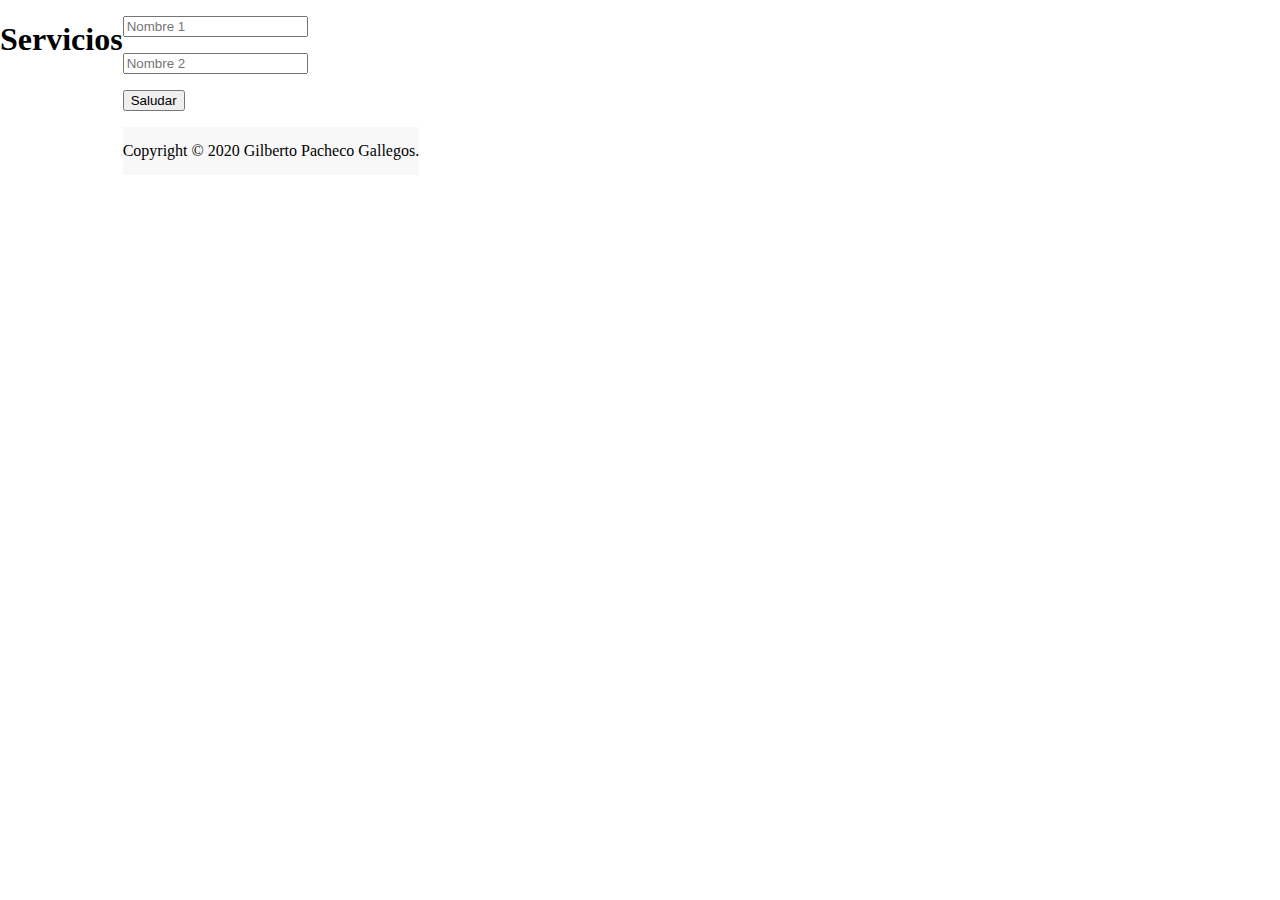
==== public/index.html @ cc923b00 "primer commit" ====
<!DOCTYPE html>
<html>
  <head>
    <meta charset="utf-8">
    <meta name="viewport" content="width=device-width, initial-scale=1">
    <title>Servicios</title>
    <link rel="stylesheet" href="estilos.css">
  </head>
  <body>
    <h1>Servicios</h1>
    <form action="javascript:saludaHttp();">
      <p><input type="text" id="nombre1" placeholder="Nombre 1"></p>
      <p><input type="text" id="nombre2" placeholder="Nombre 2"></p>
      <p>
        <button type="submit">Saludar</button>
      </p>
      <footer>Copyright &copy; 2020 Gilberto Pacheco Gallegos.</footer>
    </form>
    <script>
      //@ts-check

      /** Envía los datos a la función en Internet. El modificador async indica
       * que la función probablemente no termine en el hilo principal y algunas
       * de sus instrucciones continuen en otro hilo. En este caso, como la
       * comunicación con el servidor puede ser tardada se realiza en otro hilo.
       * Se devuelve un objeto de tipo Promise que sirve para saber cuando la
       * función termina correctamente o con error en algún momento futuro.
       * @returns {Promise} para indicar cuando termina correctamente o con
       *  error. */
      async function saludaHttp() {
        try {
          /** La función fetch envía los datos al servidor. El texto que recibe
           * como parámetro es la url que se invoca. El signo de interrogación
           * "?" permite pasarle parámetros y encodeURIComponent formatea la
           * información para que se puede colocar en la URL. El signo "&"
           * separa los parámetros. En este caso se envían los parámetros
           * "nombre1" y "nombre2", tomados de la interfaz gráfica.
           * nombre1.value.trim() toma la captura de id="nombre1" y le quita los
           *        espacios y saltos de línea al inicio y al final.
           * fetch lanza la comunicación con el servidor en otro hilo, devuelve
           * una Promise para saber en que momento termina y trata de seguir a
           * la siguiente instrucción antes que la comunicación termine.
           * El operador await fuerza a esperar que la Promise indique el final
           * de la operación y toma la respuesta devuelta por el servidor.
           * @type {Response} */
          const respuestaHttp =
            await fetch("saludo?nombre1="
              // @ts-ignore
              + encodeURIComponent(nombre1.value.trim())
              // @ts-ignore
              + "&nombre2=" + encodeURIComponent(nombre2.value.trim()));
          /* La property ok de la respuesta vale true si la conexión terminó
           * con éxito. */
          if (respuestaHttp.ok) {
            /* En esta parte del if, la conexión terminó con éxito. Hay que
             * mostrar el texto del servidor usando la instrucción
             * respuestaHttp.text(); como este proceso puede ser tardado,
             * se ejecuta en otro hilo y devuelve una Promise. Con await espera
             * a que termine este proceso. */
            const texto = await respuestaHttp.text();
            alert(texto);
          } else {
            /* En esta parte del if, la conexión termina con errores. Se
             * lanza una excepción que es atrapada por la función del
             * catch en la línea 109. La expresión respuestaHttp.statusText
             * devuelve un texto describiendo el error, que normalmente está
             * en inglés. */
            throw new Error(respuestaHttp.statusText)
          }
        } catch (e) {
          alert(e.message)
        }
      }
    </script>
  </body>
</html>
---- public/estilos.css ----
body{
    margin: 0;
    padding: 0;
    display: flex;
    min-height: 100vh;
    flex-wrap: wrap;
}
footer{
    align-self: flex-end;
    background-color: rgba(120,120,120, .05);
    line-height: 3;
    text-align: center;
    width: 100%;
}
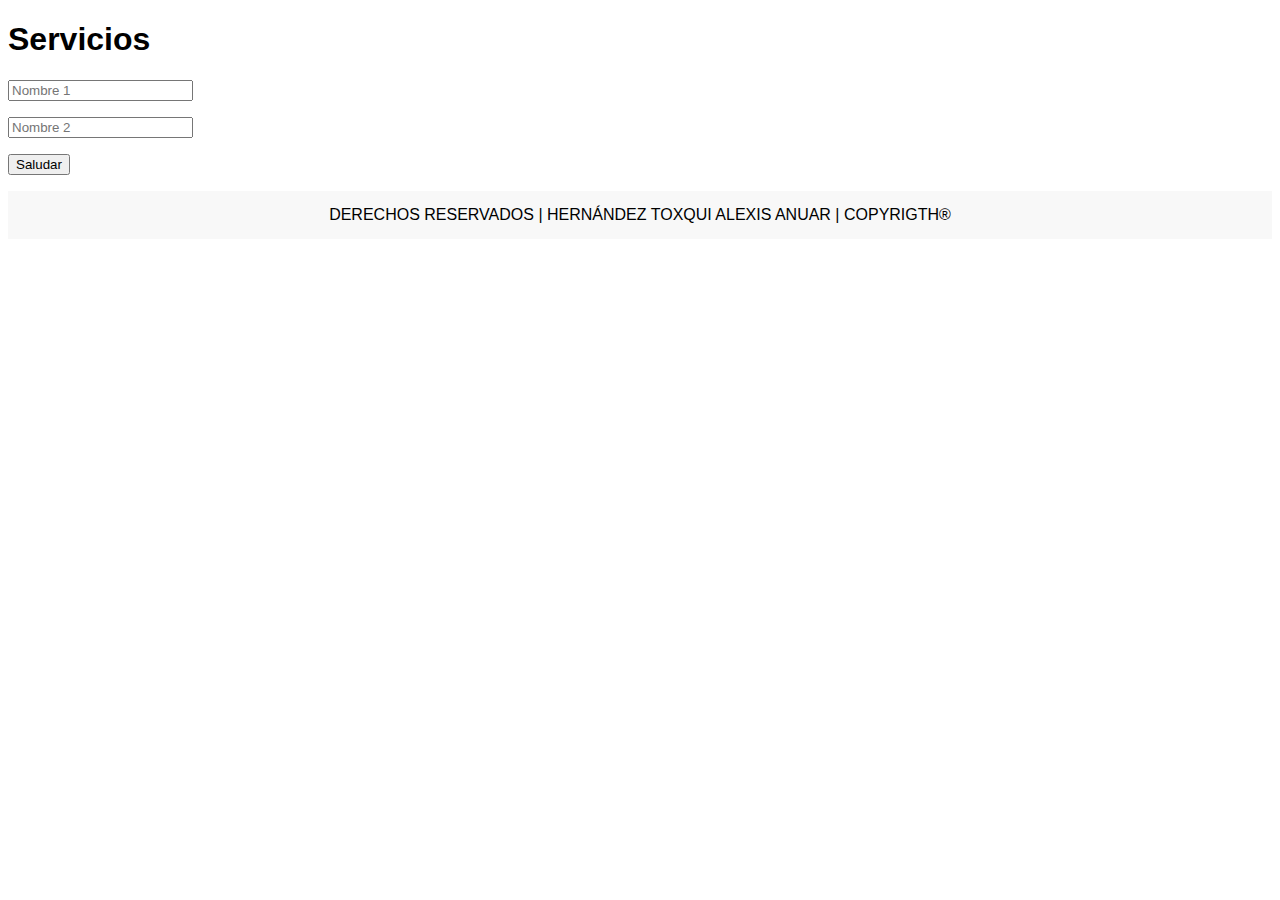
==== commit 39fe661f: "tercer commit" ====
--- a/public/index.html
+++ b/public/index.html
@@ -14,7 +14,7 @@
       <p>
         <button type="submit">Saludar</button>
       </p>
-      <footer>Copyright &copy; 2020 Gilberto Pacheco Gallegos.</footer>
+      <footer>DERECHOS RESERVADOS | HERNÁNDEZ TOXQUI ALEXIS ANUAR | COPYRIGTH® </footer>
     </form>
     <script>
       //@ts-check
--- a/public/estilos.css
+++ b/public/estilos.css
@@ -1,14 +1,10 @@
-body{
-    margin: 0;
-    padding: 0;
-    display: flex;
-    min-height: 100vh;
-    flex-wrap: wrap;
-}
 footer{
     align-self: flex-end;
     background-color: rgba(120,120,120, .05);
     line-height: 3;
     text-align: center;
     width: 100%;
-}+}
+body {
+    font-family: sans-serif
+  }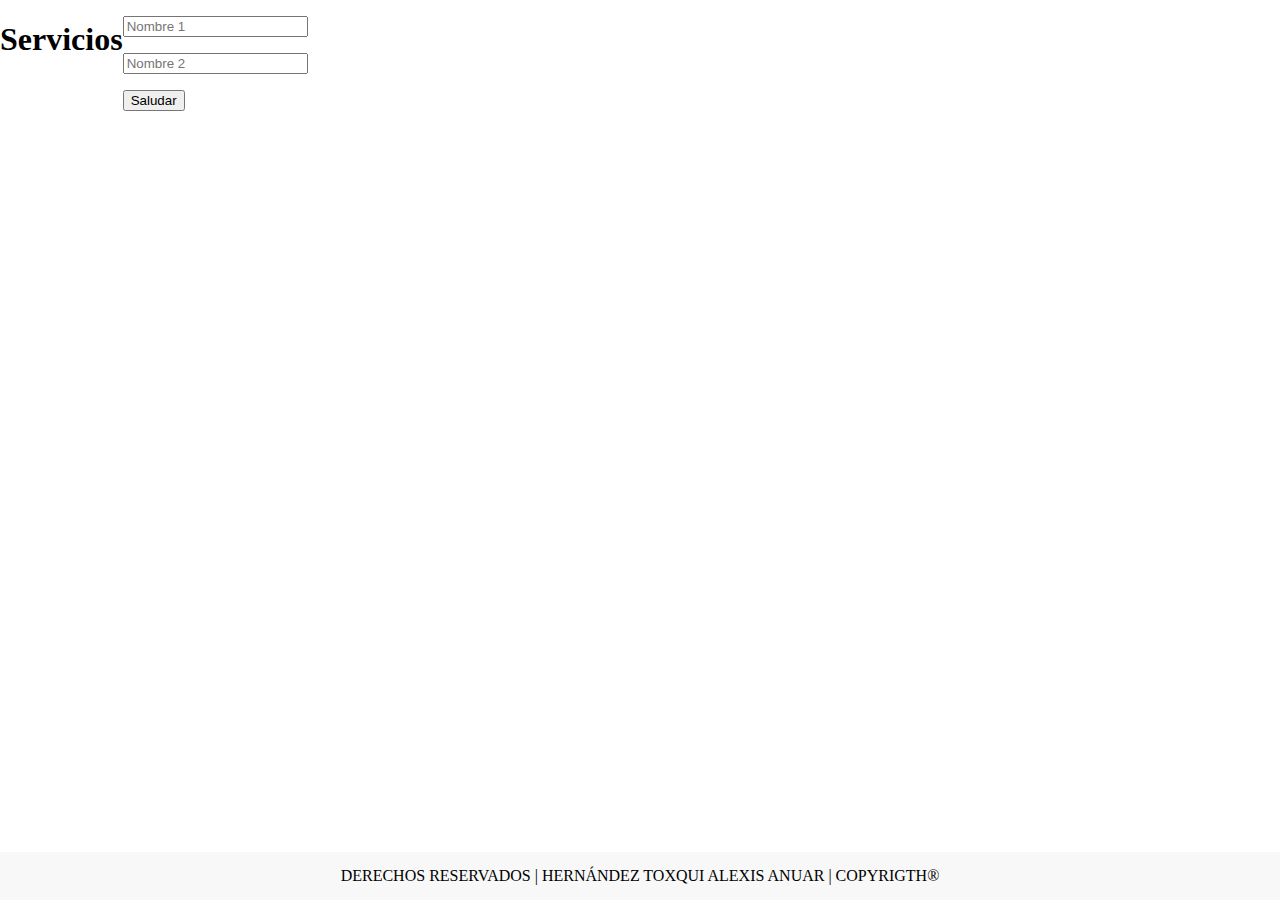
==== commit 27a34f20: "corregir submit" ====
--- a/public/index.html
+++ b/public/index.html
@@ -14,7 +14,6 @@
       <p>
         <button type="submit">Saludar</button>
       </p>
-      <footer>DERECHOS RESERVADOS | HERNÁNDEZ TOXQUI ALEXIS ANUAR | COPYRIGTH® </footer>
     </form>
     <script>
       //@ts-check
@@ -72,5 +71,6 @@
         }
       }
     </script>
+         <footer>DERECHOS RESERVADOS | HERNÁNDEZ TOXQUI ALEXIS ANUAR | COPYRIGTH® </footer>
   </body>
 </html>--- a/public/estilos.css
+++ b/public/estilos.css
@@ -1,10 +1,14 @@
+body{
+    margin: 0;
+    padding: 0;
+    display: flex;
+    min-height: 100vh;
+    flex-wrap: wrap;
+}
 footer{
     align-self: flex-end;
     background-color: rgba(120,120,120, .05);
     line-height: 3;
     text-align: center;
     width: 100%;
-}
-body {
-    font-family: sans-serif
-  }+}